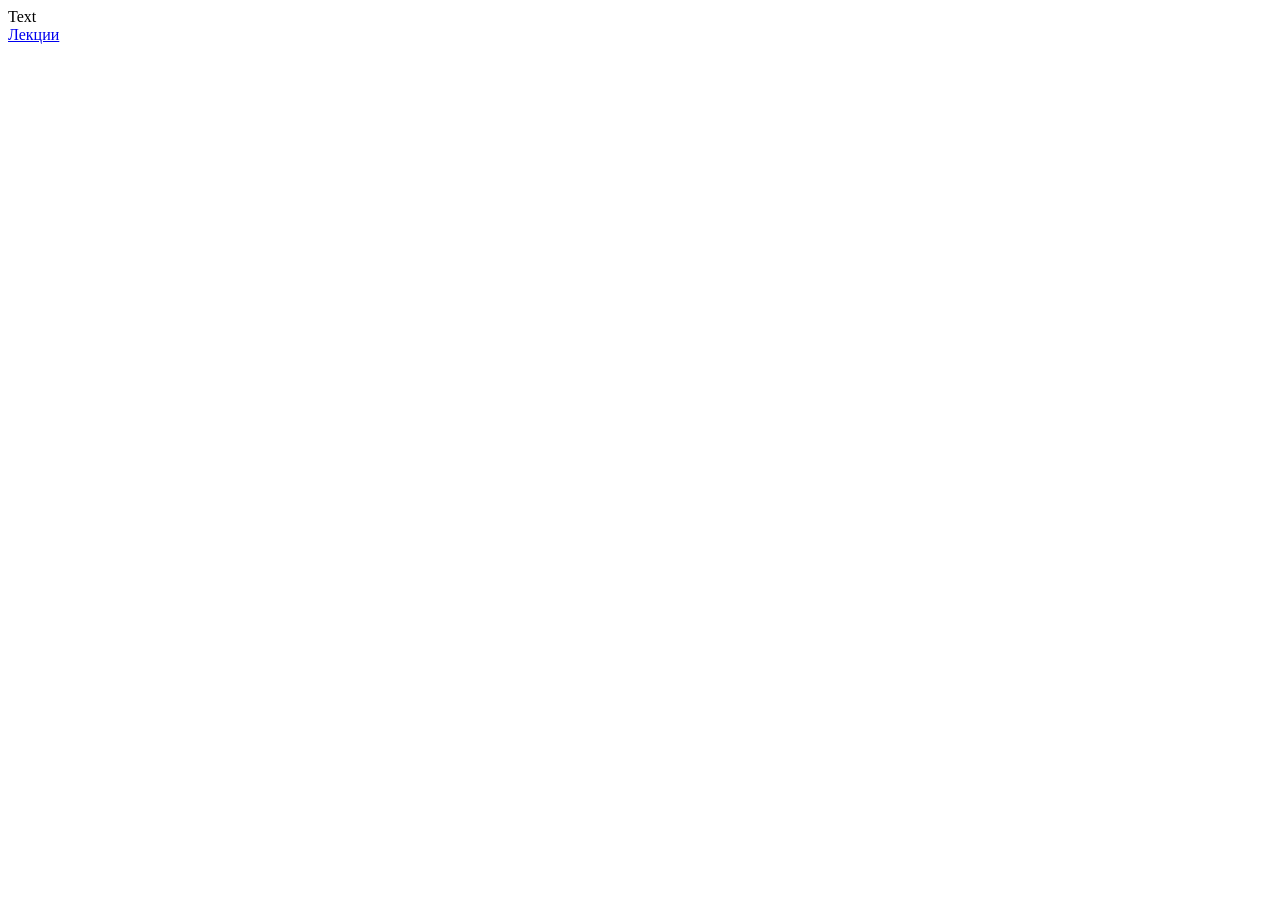
==== resume/index.html @ 5881e5e7 "первая версия для гит - html мы тут ознакомились с html, сохраняем перед началом работы с CSS" ====
<!doctype html>
<html lang="en">
  <head>
    <meta charset="UTF-8" />
    <meta name="viewport" content="width=device-width, initial-scale=1.0" />
    <title>Document</title>
  </head>
  <body>
    Text
    <br />
    <a href="/lecture">Лекции</a>
  </body>
</html>
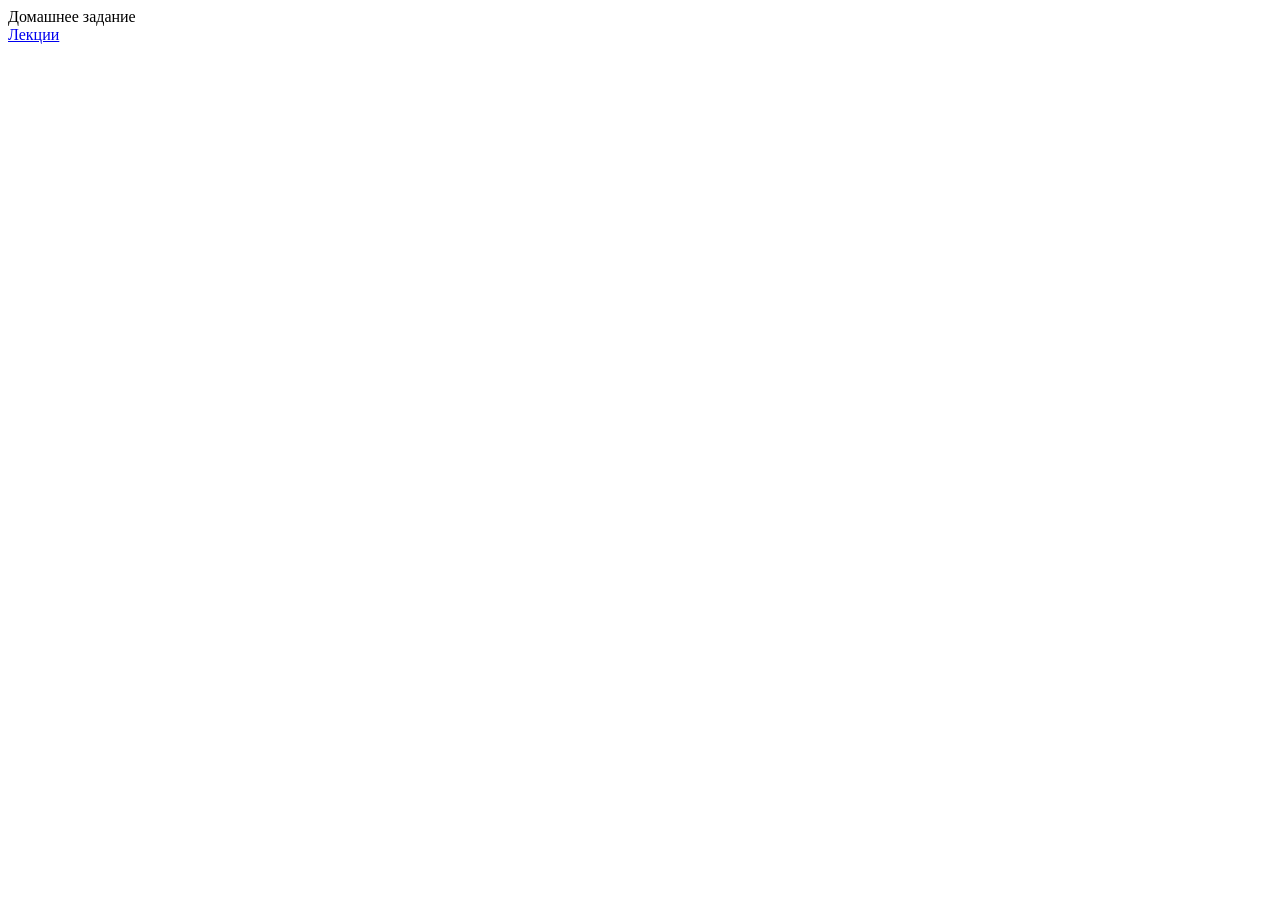
==== commit cc2fea12: "добавили новые демо страницы, исправили ссылки" ====
--- a/resume/index.html
+++ b/resume/index.html
@@ -6,7 +6,7 @@
     <title>Document</title>
   </head>
   <body>
-    Text
+    Домашнее задание
     <br />
     <a href="/lecture">Лекции</a>
   </body>
